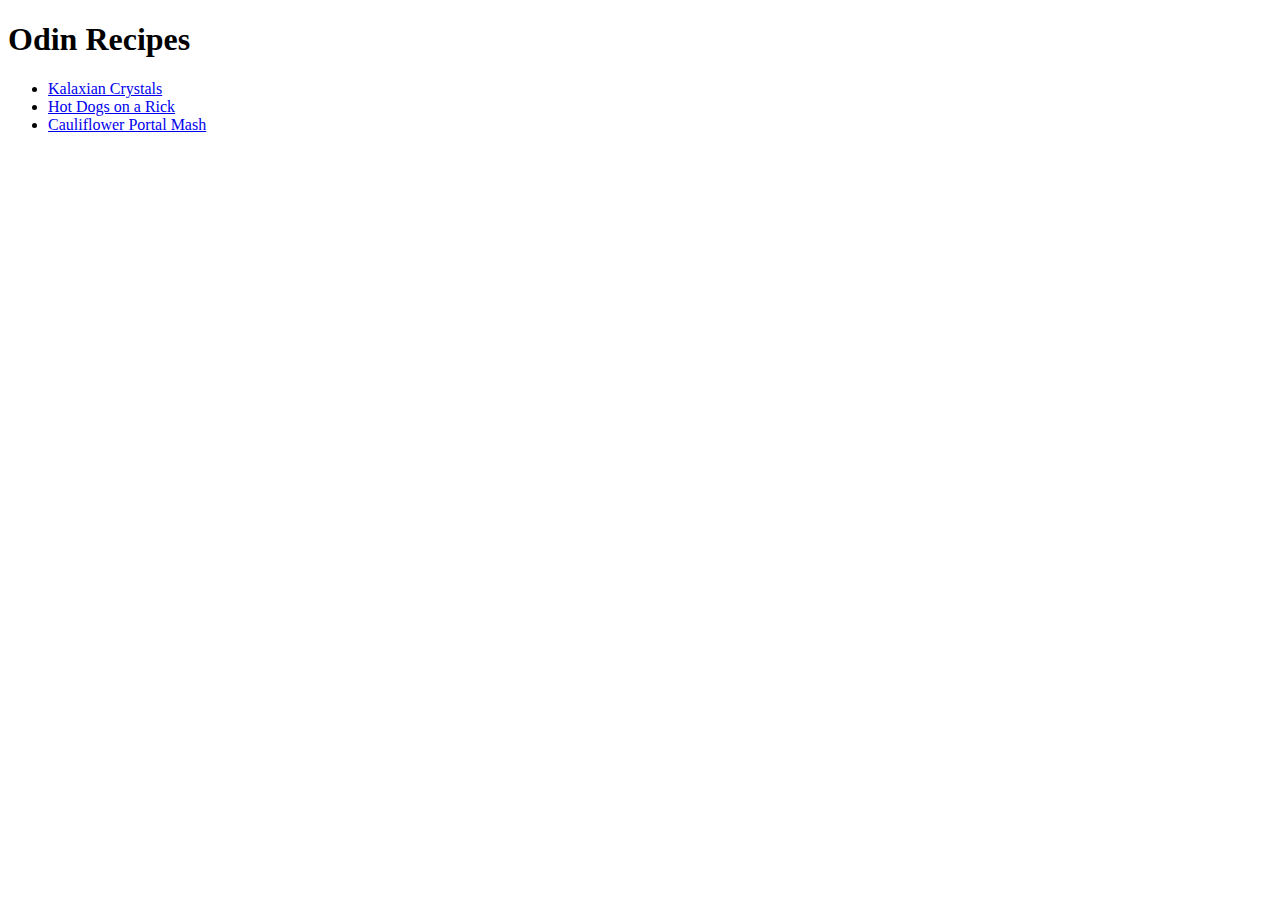
==== index.html @ 509957e7 "Add index.html" ====
<!DOCTYPE html>
<html lang="en">
<head>
    <meta charset="UTF-8">
    <meta name="viewport" content="width=device-width, initial-scale=1.0">
    <title>Document</title>
</head>
<body>
    <h1>Odin Recipes</h1>
    <ul>
        <li>
            <a href="recipes/kalaxian-crystals.html">Kalaxian Crystals</a>
        </li>
        <li>
            <a href="recipes/hot-dog-rick.html">Hot Dogs on a Rick</a>
        </li>
        <li>
            <a href="recipes/portal-mash.html">Cauliflower Portal Mash</a>
        </li>
    </ul>
</body>
</html>
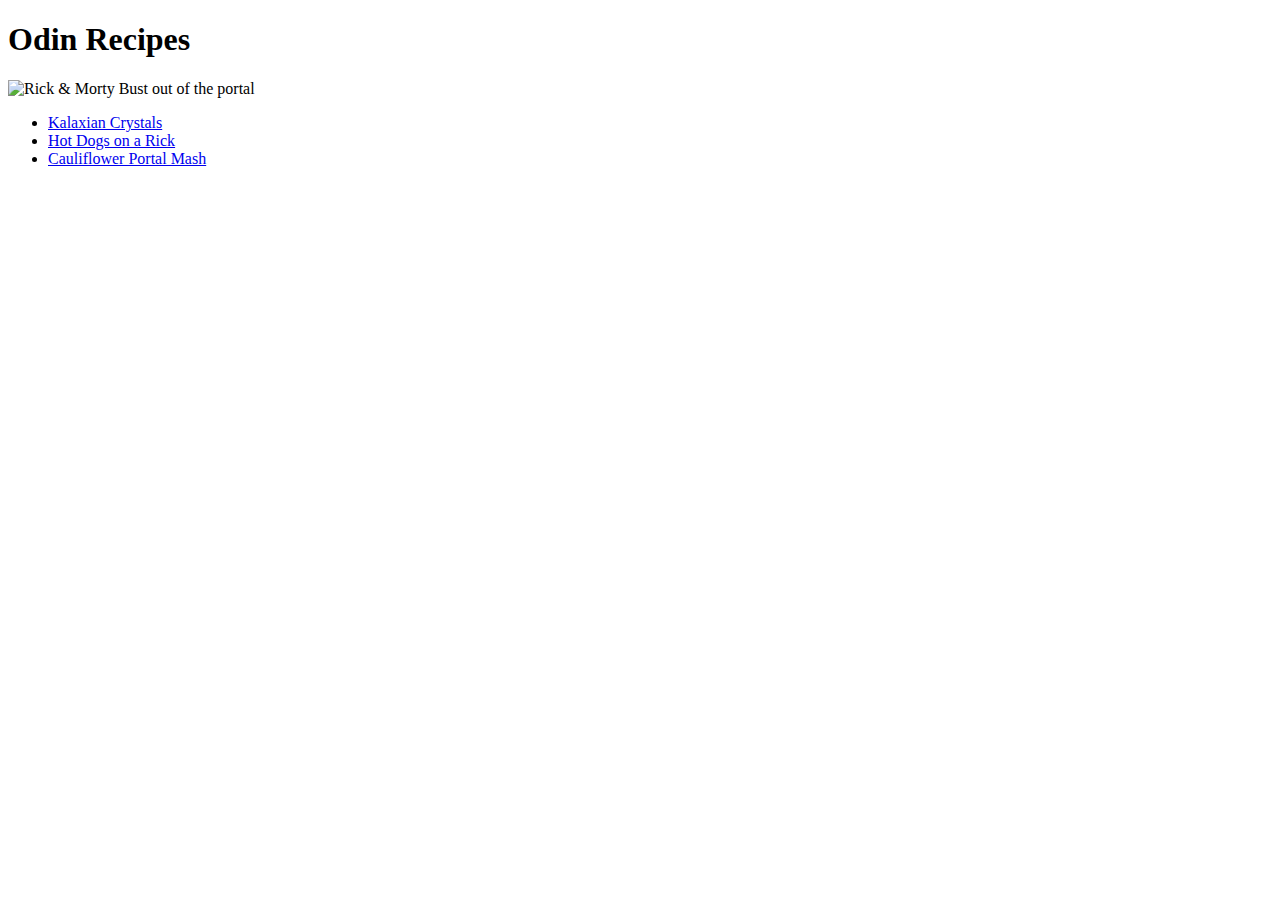
==== commit e3661da1: "Edit index.html" ====
--- a/index.html
+++ b/index.html
@@ -7,6 +7,7 @@
 </head>
 <body>
     <h1>Odin Recipes</h1>
+    <img src="./images/cookbook.jpg" alt="Rick & Morty Bust out of the portal">
     <ul>
         <li>
             <a href="recipes/kalaxian-crystals.html">Kalaxian Crystals</a>
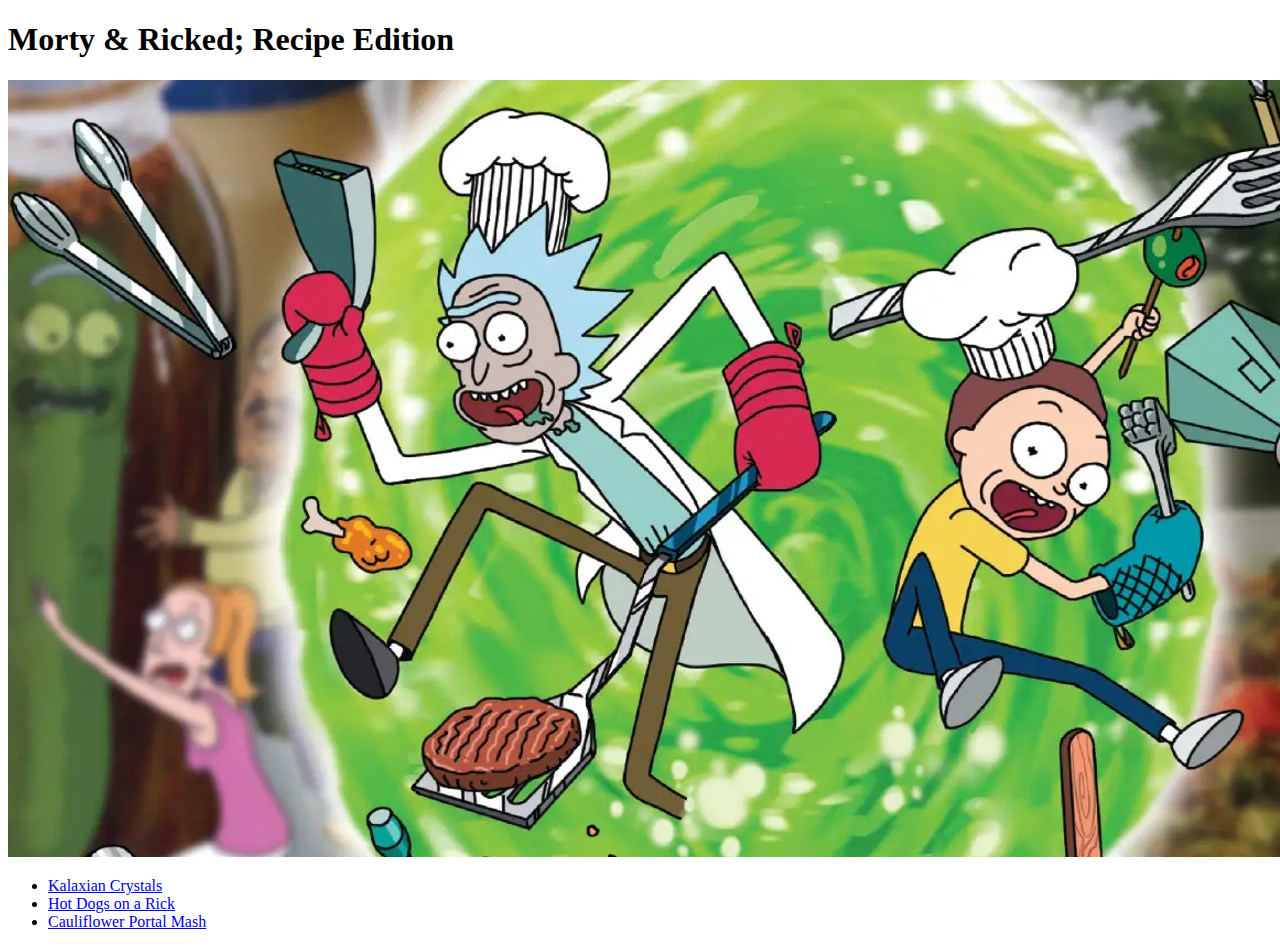
==== commit 7b917754: "Added link to stylesheet" ====
--- a/index.html
+++ b/index.html
@@ -4,19 +4,20 @@
     <meta charset="UTF-8">
     <meta name="viewport" content="width=device-width, initial-scale=1.0">
     <title>Document</title>
+    <link rel="stylesheet" href="style.css">
 </head>
 <body>
-    <h1>Odin Recipes</h1>
-    <img src="./images/cookbook.jpg" alt="Rick & Morty Bust out of the portal">
+    <h1 class="h1">Morty & Ricked; Recipe Edition</h1>
+    <img class="image" src="./images/cookbook.jpg" alt="Rick & Morty Bust out of the portal">
     <ul>
         <li>
-            <a href="recipes/kalaxian-crystals.html">Kalaxian Crystals</a>
+            <a href="recipes/kalaxian-crystals.html" class="page-link">Kalaxian Crystals</a>
         </li>
         <li>
-            <a href="recipes/hot-dog-rick.html">Hot Dogs on a Rick</a>
+            <a href="recipes/hot-dog-rick.html" class="page-link">Hot Dogs on a Rick</a>
         </li>
         <li>
-            <a href="recipes/portal-mash.html">Cauliflower Portal Mash</a>
+            <a href="recipes/portal-mash.html" class="page-link">Cauliflower Portal Mash</a>
         </li>
     </ul>
 </body>
